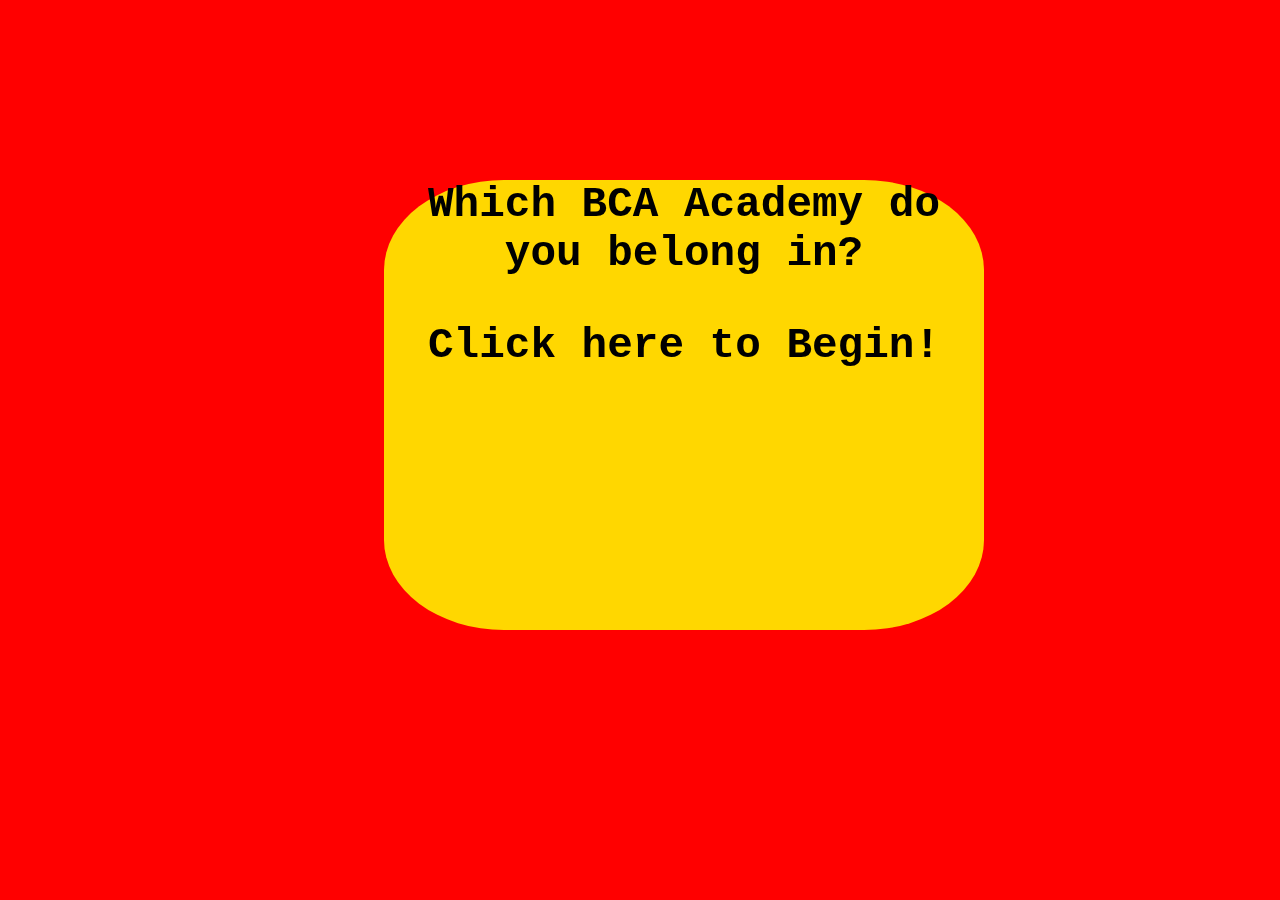
==== index.html @ 4f309466 "start" ====
<!DOCTYPE html>
<html lang="en">
<head>
    <meta charset="UTF-8">
    <meta http-equiv="X-UA-Compatible" content="IE=edge">
    <meta name="viewport" content="width=device-width, initial-scale=1.0">
    <title>Buzzfeed Quiz</title>
    <style>
        body {
            background-color: red;
            text-align: center;
        }
        /* div:hover {
            transform: scale(1.1);
            border-color: #ffc600;
            box-shadow: 0 0 1rem #ffc600;
        } */
        a {
            text-decoration: none;
            /* color: rgba(0,0,0,0.2); */
            color: black;
        }
        .yellow {
            position: fixed;
            left: 30%;
            top: 20%;
            height: 50%;
            width: 600px;
            background-color: gold;
            border-radius: 20%;
            font-size: 32pt;
            font-family: 'Courier New', Courier, monospace;
            font-weight: bold;
        }
        .center {
            display: block;
            margin-left: auto;
            margin-right: auto;
            width: 50%;
        }
    </style>
</head>
<body>
    <div class="center">
        <div class="yellow">Which BCA Academy do you belong in?
            <a href="quiz.html"><p>Click here to Begin!</p></a>
        </div>
    </div>
</body>
</html>
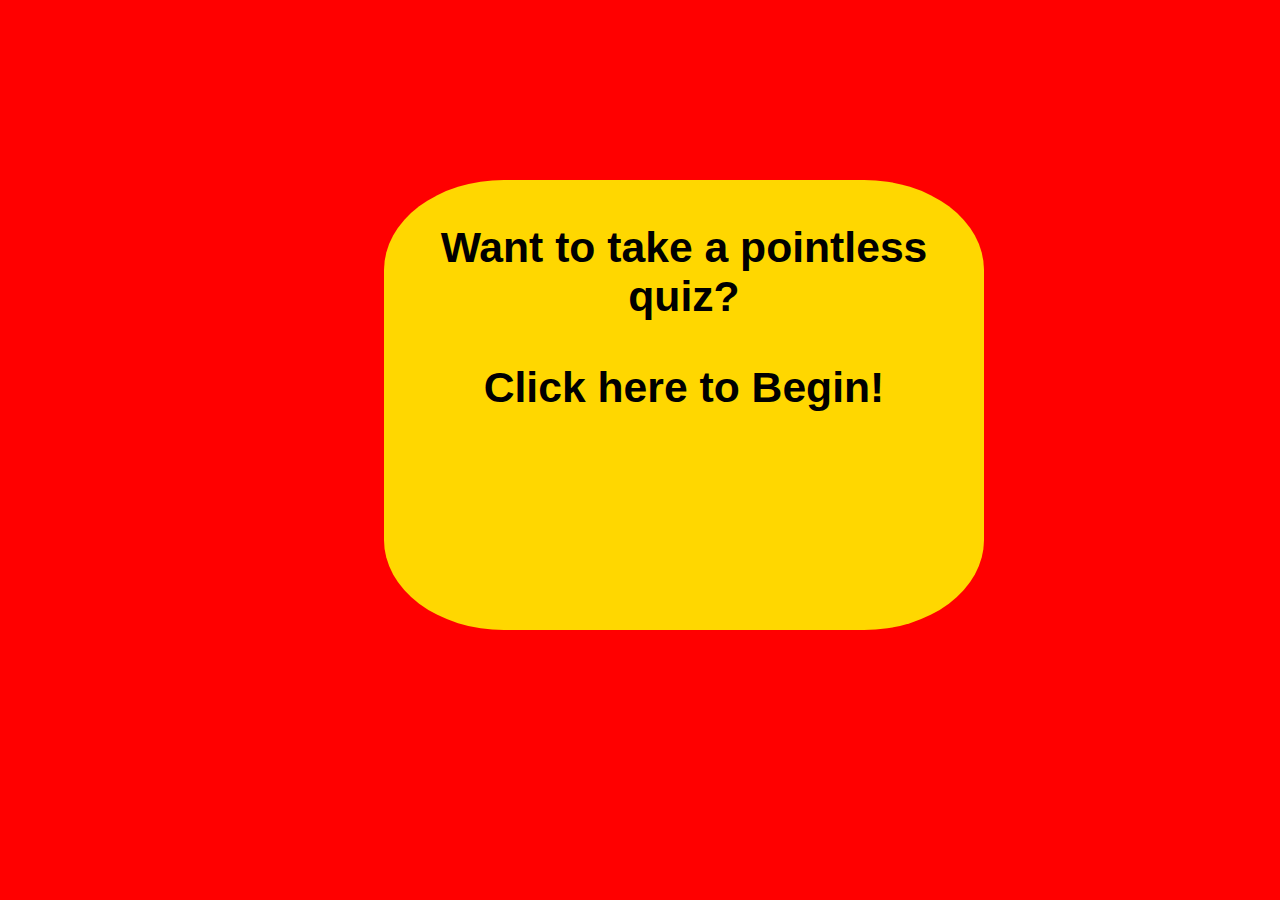
==== commit 619c7d93: "more changes" ====
--- a/index.html
+++ b/index.html
@@ -29,7 +29,7 @@
             background-color: gold;
             border-radius: 20%;
             font-size: 32pt;
-            font-family: 'Courier New', Courier, monospace;
+            font-family: Arial, Helvetica, sans-serif;
             font-weight: bold;
         }
         .center {
@@ -42,7 +42,8 @@
 </head>
 <body>
     <div class="center">
-        <div class="yellow">Which BCA Academy do you belong in?
+        <div class="yellow">
+            <p>Want to take a pointless quiz?</p>
             <a href="quiz.html"><p>Click here to Begin!</p></a>
         </div>
     </div>
